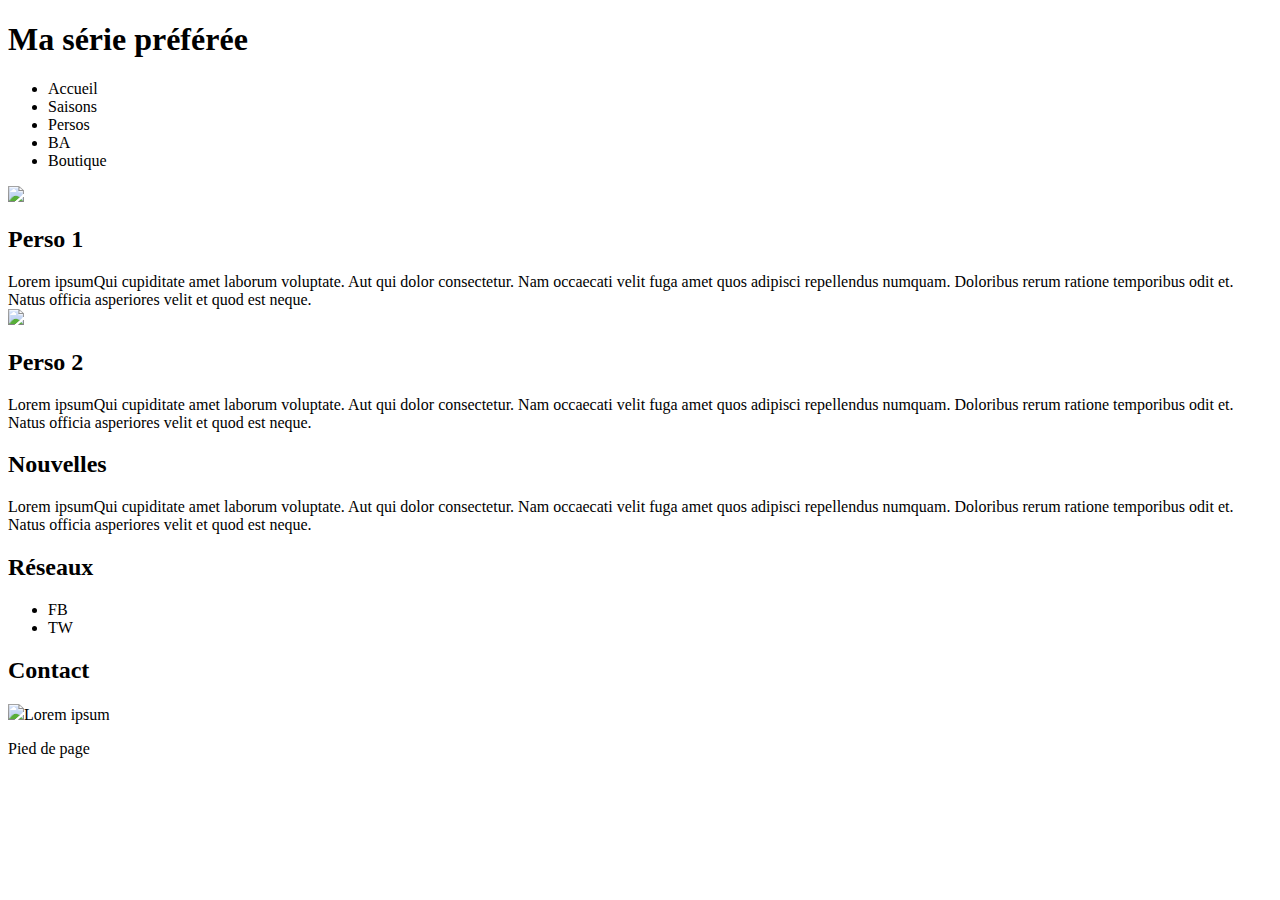
==== CSS/serie.html @ 6711308c "Ajout activité CSS" ====
<!DOCTYPE html>
<html lang="fr">
  <head>
    <meta http-equiv="Content-Type" content="text/html; charset=utf-8">
  </head>

<body>
  <header>
    <h1>Ma série préférée</h1>
    <nav>
      <ul>
	<li>Accueil</li>
	<li>Saisons</li>
	<li>Persos</li>
	<li>BA</li>
	<li>Boutique</li>
      </ul>
    </nav>
  </header>

  <main>
    <div>
    <div class="personnage">
      <img src="images/personnage1.png">
      <div>
	<h2>Perso 1</h2>
	Lorem ipsumQui cupiditate amet laborum voluptate. Aut qui dolor consectetur. Nam occaecati velit fuga amet quos adipisci repellendus numquam. Doloribus rerum ratione temporibus odit et. Natus officia asperiores velit et quod est neque.
      </div>
    </div>
      <div class="personnage">
      <img src="images/personnage2.png">
      <div>
	<h2>Perso 2</h2>
	Lorem ipsumQui cupiditate amet laborum voluptate. Aut qui dolor consectetur. Nam occaecati velit fuga amet quos adipisci repellendus numquam. Doloribus rerum ratione temporibus odit et. Natus officia asperiores velit et quod est neque.
      </div>
      </div>
    </div>
  </main>

  <aside>
    <div>
      <h2>Nouvelles</h2>
      <p>Lorem ipsumQui cupiditate amet laborum voluptate. Aut qui dolor
      consectetur. Nam occaecati velit fuga amet quos adipisci repellendus
      numquam. Doloribus rerum ratione temporibus odit et. Natus officia
	asperiores velit et quod est neque.
      </p>
    </div>
    <div>
      <h2>Réseaux</h2>
      <ul>
	<li>FB</li>
	<li>TW</li>
      </ul>
    </div>
    <div>
      <h2>Contact</h2>
      <p><img src="images/mail.jpeg">Lorem ipsum</p>
    </div>
  </aside>
  
  <footer>
    Pied de page
  </footer>
  
</body>
</html>
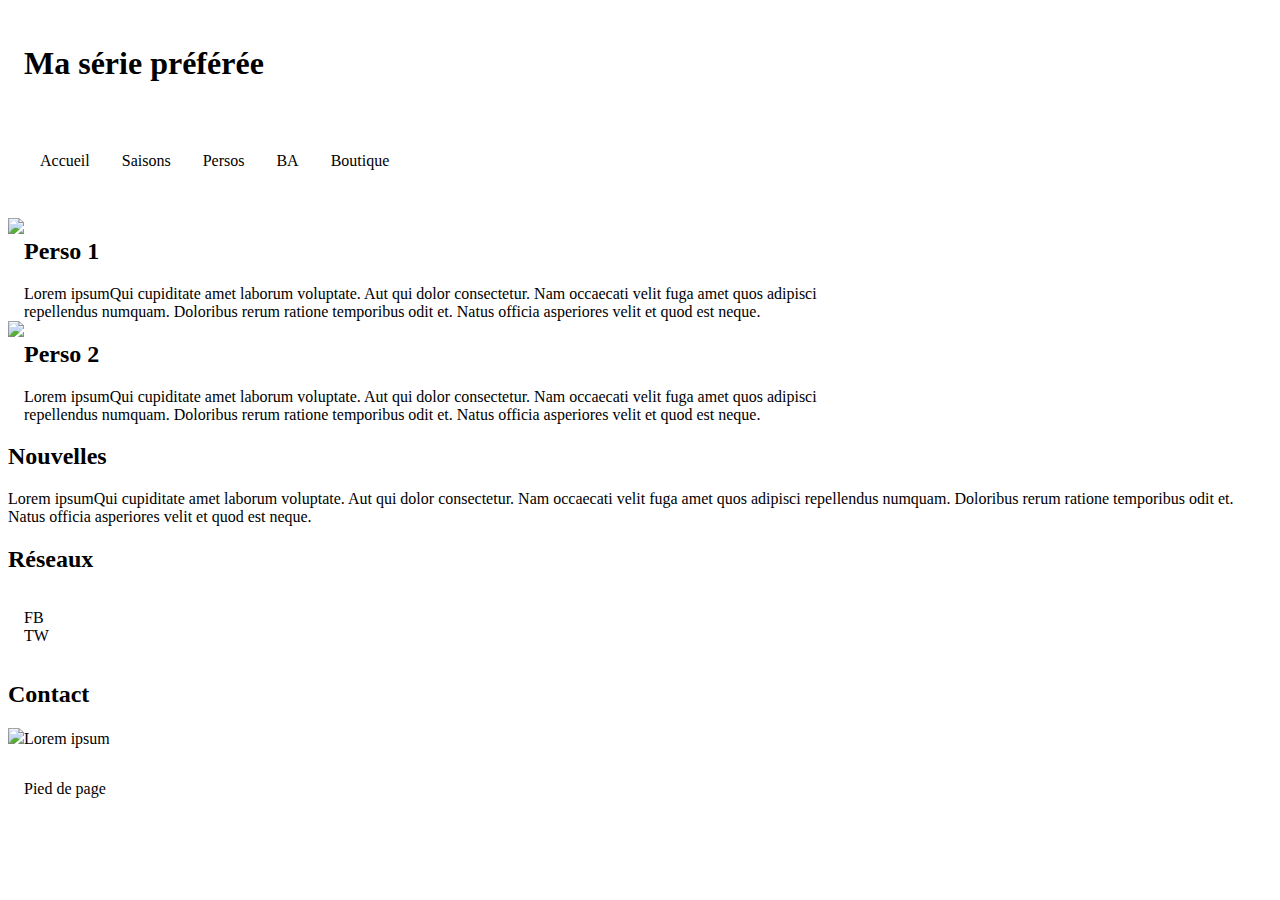
==== commit 75e0adfb: "Version finale" ====
--- a/CSS/serie.html
+++ b/CSS/serie.html
@@ -2,6 +2,7 @@
 <html lang="fr">
   <head>
     <meta http-equiv="Content-Type" content="text/html; charset=utf-8">
+    <link rel="stylesheet" href="./series.css">
   </head>
 
 <body>
--- a/CSS/series.css
+++ b/CSS/series.css
@@ -0,0 +1,67 @@
+/* D'après une production de l'université d'Orléans */
+
+body{
+  display: flex;
+  flex-wrap: wrap;
+}
+
+{
+  flex-basis: 100%;
+}
+
+main{
+  flex-basis: 70%;
+}
+{
+  flex-basis: 30%;
+}
+
+main ul{
+  flex-grow: 1;
+}
+
+header ul{
+ display: flex;
+ list-style: none;
+ justify-content: space-between;
+}
+
+header li{
+  flex-grow: 1;
+}
+
+ul{
+ list-style: none;   
+ padding: 1em; 
+}
+
+
+{
+  height: 1em;
+}
+
+.personnage{
+  display: flex;
+}
+
+{
+  height:10rem;
+  weight:auto;
+}
+{
+  border: thin solid;
+  text-align: center;
+}
+
+{
+  background-color: lightgoldenrodyellow
+}
+
+h1, footer, header li{
+  padding:1rem;
+}
+
+{
+  margin:1rem;
+  flex-basis:100%;
+}